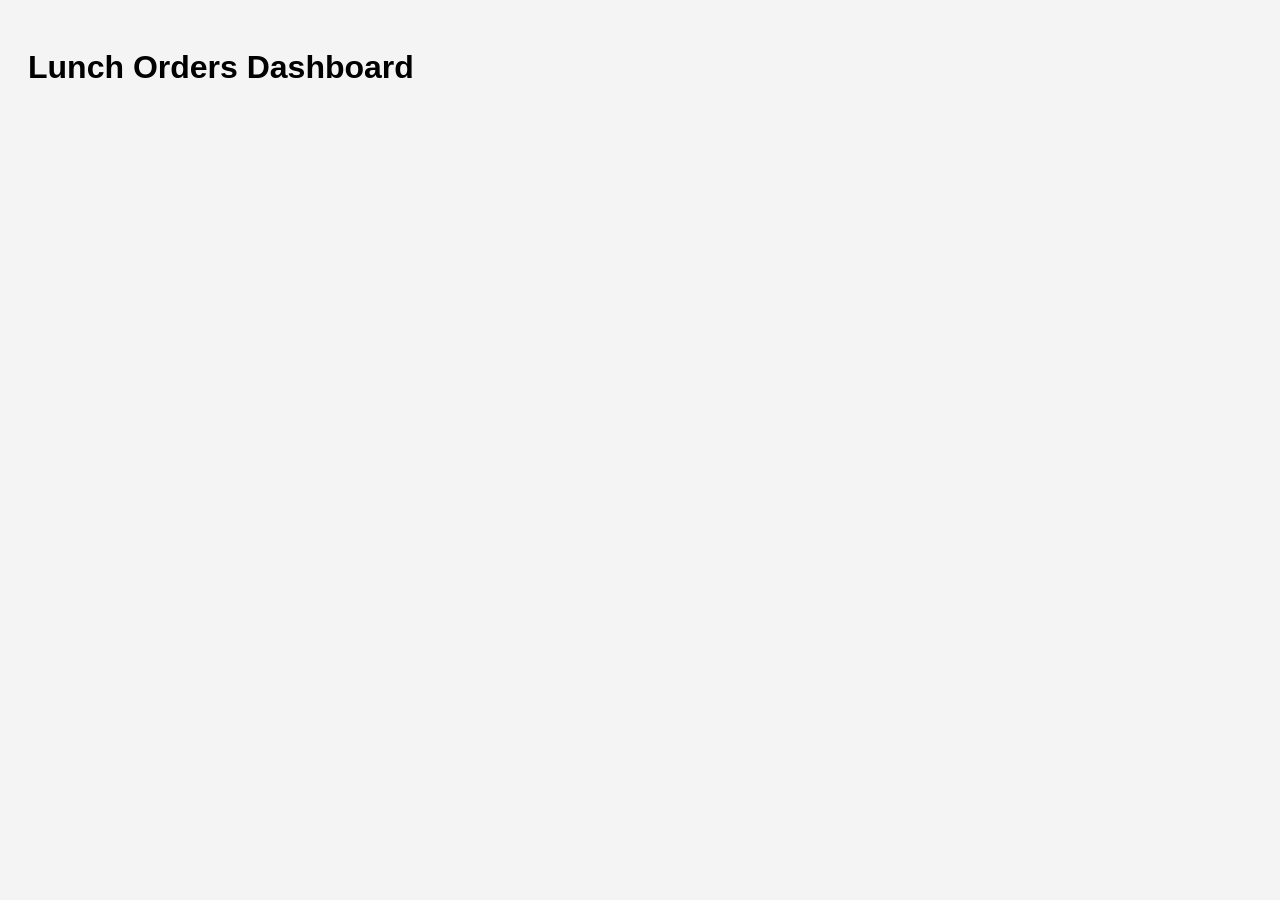
==== admin.html @ f510cc4e "Add files via upload" ====
<!DOCTYPE html>
<html>

<head>

<meta name="viewport" content="width=device-width, initial-scale=1">

<title>Lunch Orders Admin</title>

<style>

body{
font-family:Arial;
padding:20px;
background:#f4f4f4;
}

h1{
margin-bottom:30px;
}

.order{
background:white;
padding:15px;
margin-bottom:15px;
border-radius:8px;
}

button{
padding:8px 12px;
margin-top:8px;
cursor:pointer;
}

.paid{
background:green;
color:white;
}

</style>

</head>

<body>

<h1>Lunch Orders Dashboard</h1>

<div id="orders"></div>

<script>

let orders = JSON.parse(localStorage.getItem("orders")) || []

function renderOrders(){

let ordersDiv = document.getElementById("orders")

ordersDiv.innerHTML=""

orders.forEach((o,i)=>{

ordersDiv.innerHTML += `

<div class="order">

<b>${o.name}</b> (${o.class})

<br>

${o.item} — K${o.price}

<br>

Status: ${o.status}

<br>

<button onclick="markPaid(${i})" class="paid">
PAID
</button>

</div>

`

})

}

function markPaid(i){

orders[i].status="PAID"

localStorage.setItem("orders",JSON.stringify(orders))

renderOrders()

}

renderOrders()

</script>

</body>

</html>
<div id="orders"></div>

<script src="admin.js"></script>
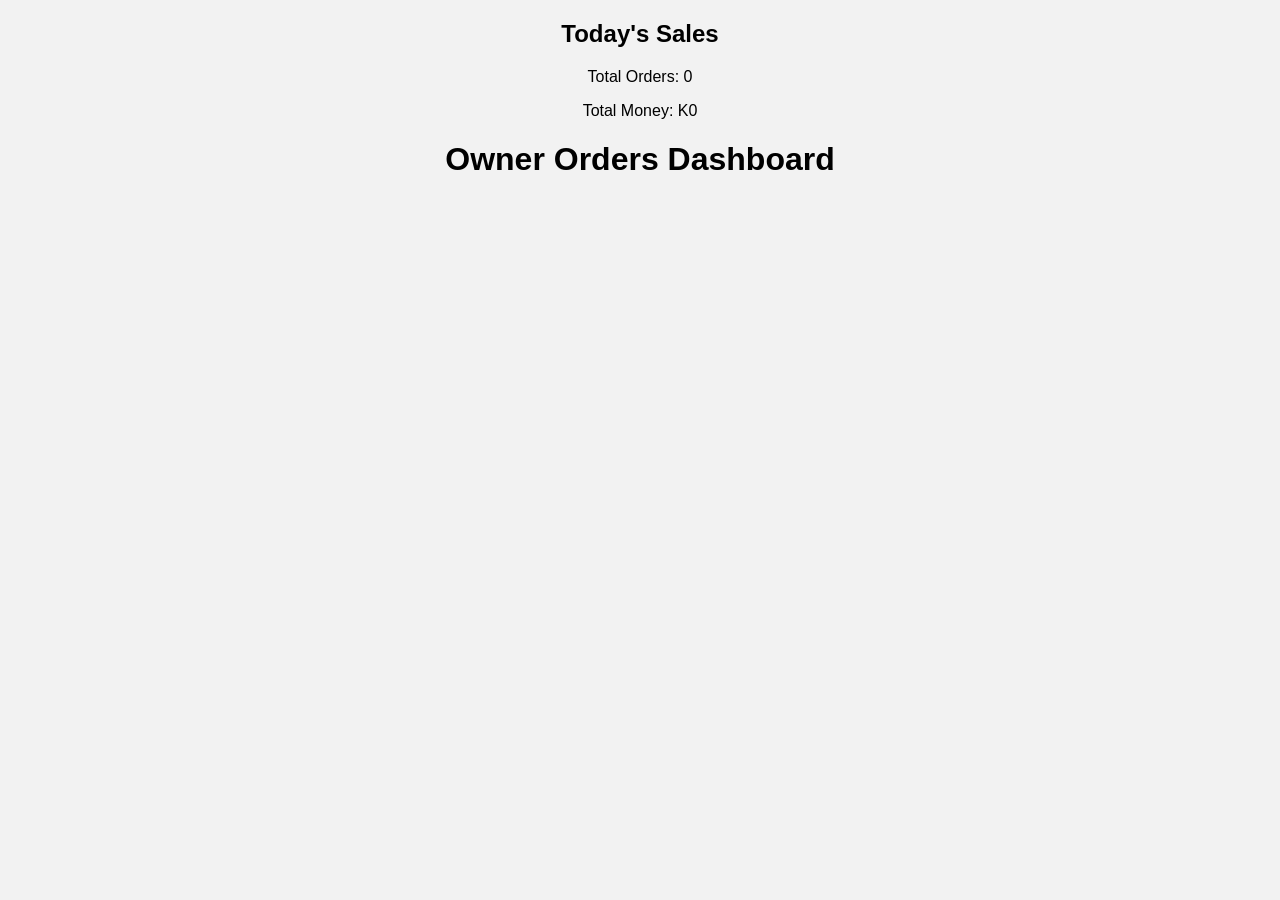
==== commit 0612a33b: "Add files via upload" ====
--- a/admin.html
+++ b/admin.html
@@ -1,109 +1,27 @@
 <!DOCTYPE html>
 <html>
 
+<h2>Today's Sales</h2>
+
+<p>Total Orders: <span id="totalOrders">0</span></p>
+
+<p>Total Money: K<span id="totalMoney">0</span></p>
+
+
 <head>
-
-<meta name="viewport" content="width=device-width, initial-scale=1">
-
-<title>Lunch Orders Admin</title>
-
-<style>
-
-body{
-font-family:Arial;
-padding:20px;
-background:#f4f4f4;
-}
-
-h1{
-margin-bottom:30px;
-}
-
-.order{
-background:white;
-padding:15px;
-margin-bottom:15px;
-border-radius:8px;
-}
-
-button{
-padding:8px 12px;
-margin-top:8px;
-cursor:pointer;
-}
-
-.paid{
-background:green;
-color:white;
-}
-
-</style>
-
+<meta name="viewport" content="width=device-width, initial-scale=1.0">
+<title>Orders Dashboard</title>
+<link rel="stylesheet" href="style.css">
 </head>
 
 <body>
 
-<h1>Lunch Orders Dashboard</h1>
+<h1>Owner Orders Dashboard</h1>
 
 <div id="orders"></div>
 
-<script>
-
-let orders = JSON.parse(localStorage.getItem("orders")) || []
-
-function renderOrders(){
-
-let ordersDiv = document.getElementById("orders")
-
-ordersDiv.innerHTML=""
-
-orders.forEach((o,i)=>{
-
-ordersDiv.innerHTML += `
-
-<div class="order">
-
-<b>${o.name}</b> (${o.class})
-
-<br>
-
-${o.item} — K${o.price}
-
-<br>
-
-Status: ${o.status}
-
-<br>
-
-<button onclick="markPaid(${i})" class="paid">
-PAID
-</button>
-
-</div>
-
-`
-
-})
-
-}
-
-function markPaid(i){
-
-orders[i].status="PAID"
-
-localStorage.setItem("orders",JSON.stringify(orders))
-
-renderOrders()
-
-}
-
-renderOrders()
-
-</script>
+<script src="script.js"></script>
 
 </body>
 
-</html>
-<div id="orders"></div>
-
-<script src="admin.js"></script>+</html>
--- a/style.css
+++ b/style.css
@@ -0,0 +1,41 @@
+body{
+font-family:Arial;
+background:#f2f2f2;
+text-align:center;
+}
+
+.menu{
+display:flex;
+justify-content:center;
+gap:20px;
+flex-wrap:wrap;
+}
+
+.food{
+background:white;
+padding:15px;
+border-radius:10px;
+box-shadow:0 0 10px rgba(0,0,0,0.2);
+width:200px;
+}
+
+.food img{
+width:100%;
+border-radius:10px;
+}
+
+button{
+background:green;
+color:white;
+border:none;
+padding:10px;
+margin-top:10px;
+border-radius:5px;
+cursor:pointer;
+}
+
+input{
+padding:10px;
+margin:10px;
+width:200px;
+}
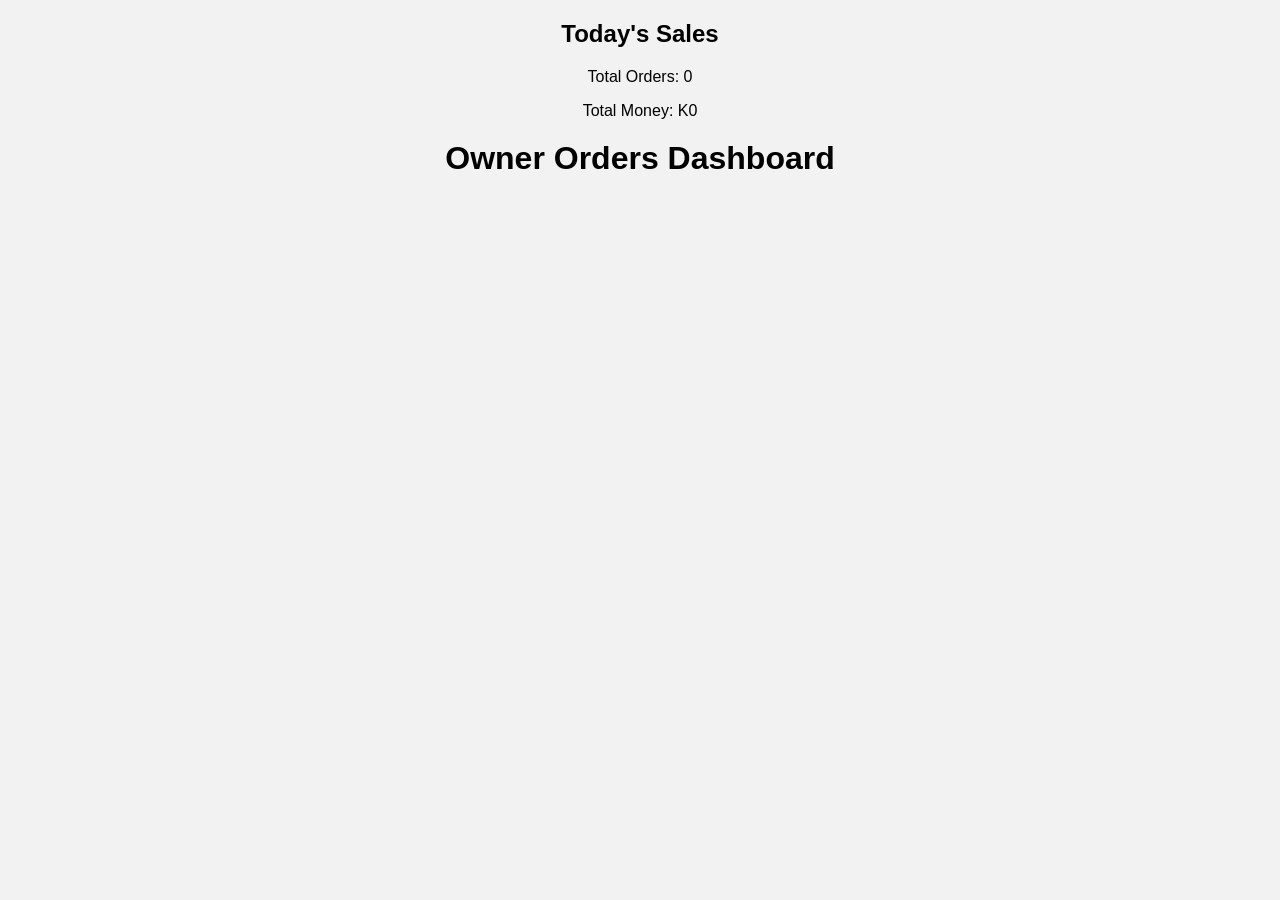
==== commit 7b1f4a7d: "Add files via upload" ====
--- a/admin.html
+++ b/admin.html
@@ -20,7 +20,45 @@
 
 <div id="orders"></div>
 
-<script src="script.js"></script>
+<script>
+
+async function loadOrders(){
+
+let response = await fetch("https://script.google.com/macros/s/AKfycbwkjUmw3VS2Lf4t7q2vst93SkfvrK1RTX7T7u0NJ_0YVFku21aqyZofjSWDYOD91l7-/exec");
+
+let orders = await response.json();
+
+let html = "";
+
+orders.forEach(o=>{
+
+html += `
+
+<div class="food">
+
+<h3>${o.food}</h3>
+
+<p>${o.name} - ${o.class}</p>
+
+<p>Status: ${o.status}</p>
+
+<p>Price: K${o.price}</p>
+
+</div>
+
+`;
+
+});
+
+document.getElementById("orders").innerHTML = html;
+
+}
+
+setInterval(loadOrders,3000);
+
+loadOrders();
+
+</script>
 
 </body>
 
--- a/style.css
+++ b/style.css
@@ -1,14 +1,25 @@
+/* GENERAL PAGE */
+
 body{
-font-family:Arial;
+font-family: Arial;
 background:#f2f2f2;
+margin:0;
 text-align:center;
 }
+
+h1{
+margin-top:20px;
+}
+
+
+/* STUDENT MENU */
 
 .menu{
 display:flex;
 justify-content:center;
 gap:20px;
 flex-wrap:wrap;
+margin-top:30px;
 }
 
 .food{
@@ -24,18 +35,47 @@
 border-radius:10px;
 }
 
+input{
+padding:10px;
+margin:10px;
+width:200px;
+border-radius:5px;
+border:1px solid #ccc;
+}
+
 button{
 background:green;
 color:white;
 border:none;
-padding:10px;
-margin-top:10px;
+padding:10px 15px;
+margin:5px;
 border-radius:5px;
 cursor:pointer;
 }
 
-input{
-padding:10px;
-margin:10px;
-width:200px;
+button:hover{
+background:#0b7a0b;
+}
+
+
+/* ADMIN DASHBOARD */
+
+#orders{
+max-width:400px;
+margin:30px auto;
+}
+
+#orders .food{
+width:100%;
+text-align:center;
+}
+
+/* EXTRA SPACE AT BOTTOM FOR MOBILE */
+
+body{
+padding-bottom:80px;
+}
+
+body{
+padding-bottom:120px;
 }
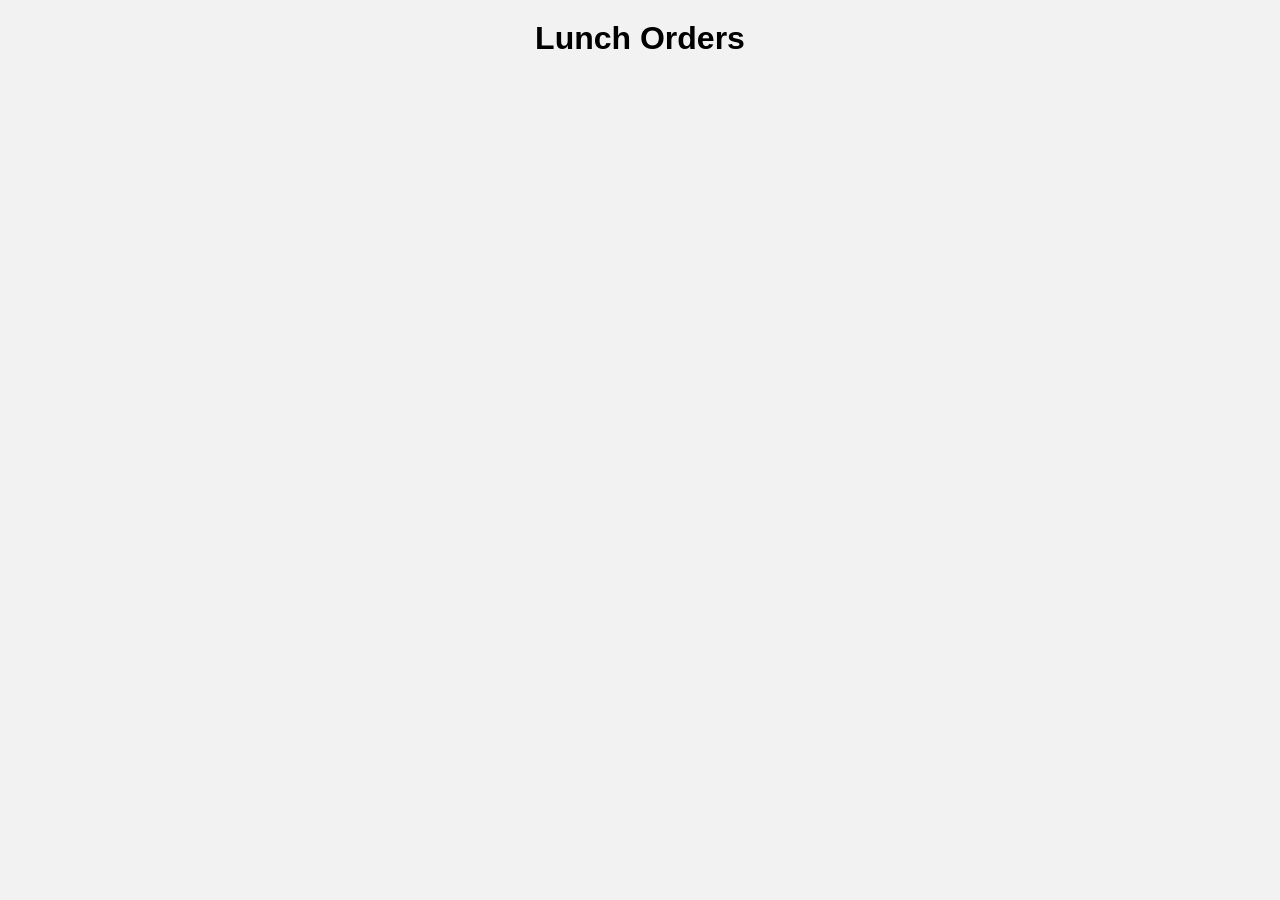
==== commit e16ab39e: "Add files via upload" ====
--- a/admin.html
+++ b/admin.html
@@ -1,24 +1,25 @@
 <!DOCTYPE html>
 <html>
 
-<h2>Today's Sales</h2>
+<head>
 
-<p>Total Orders: <span id="totalOrders">0</span></p>
+<title>Orders Dashboard</title>
 
-<p>Total Money: K<span id="totalMoney">0</span></p>
+<meta name="viewport" content="width=device-width, initial-scale=1.0">
 
+<link rel="stylesheet" href="style.css">
 
-<head>
-<meta name="viewport" content="width=device-width, initial-scale=1.0">
-<title>Orders Dashboard</title>
-<link rel="stylesheet" href="style.css">
 </head>
 
 <body>
 
-<h1>Owner Orders Dashboard</h1>
+<div class="container">
+
+<h1>Lunch Orders</h1>
 
 <div id="orders"></div>
+
+</div>
 
 <script>
 
@@ -30,7 +31,7 @@
 
 let html = "";
 
-orders.forEach(o=>{
+orders.reverse().forEach(o=>{
 
 html += `
 
@@ -40,9 +41,9 @@
 
 <p>${o.name} - ${o.class}</p>
 
+<p>Price: K${o.price}</p>
+
 <p>Status: ${o.status}</p>
-
-<p>Price: K${o.price}</p>
 
 </div>
 
